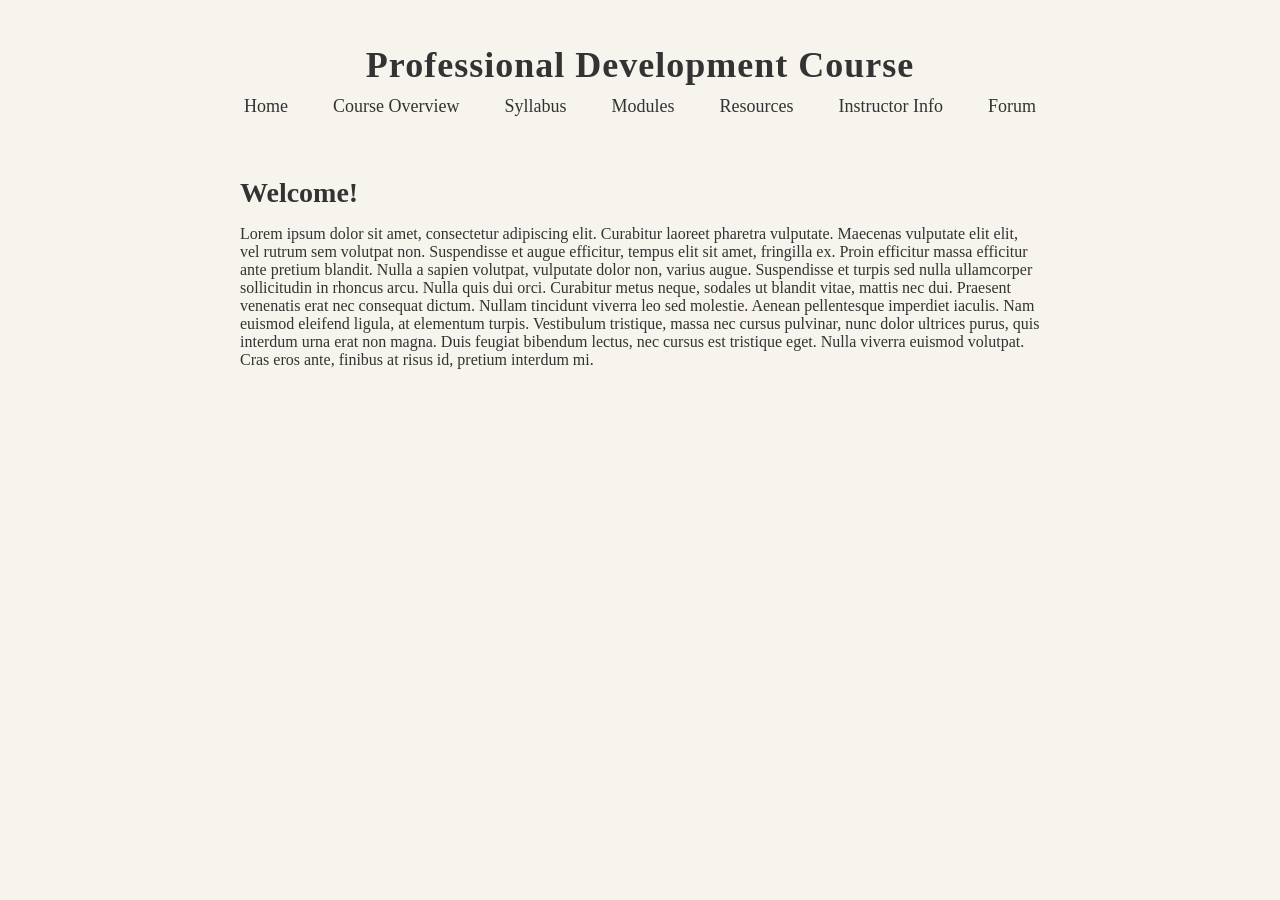
==== Pages/index.html @ 9be522e6 "Move site files into Pages directory" ====
<!DOCTYPE html>
<html lang="en">
  <head>
    <meta charset="UTF-8">
    <title> Professional Development Course </title>
    <link rel="stylesheet" href="styles.css">
  </head>

  <body>
    
    <header>
      <h1>Professional Development Course</h1>
        <nav>
          <ul class="nav-menu">
            <li><a href="index.html">Home</a></li>
            <li><a href="course-overview.html">Course Overview</a></li>
            <li><a href="syllabus.html">Syllabus</a></li>
            <li><a href="module.html">Modules</a></li>
            <li><a href="resources.html">Resources</a></li>
            <li><a href="instructor-info.html">Instructor Info</a></li>
            <li><a href="forum.html">Forum</a></li>
          </ul>
        </nav>
    </header>
    <main>
      <h2>Welcome!</h2>
      <p>
        
        Lorem ipsum dolor sit amet, consectetur adipiscing elit. Curabitur laoreet pharetra vulputate. Maecenas vulputate elit elit, vel rutrum sem volutpat non. Suspendisse et augue efficitur, tempus elit sit amet, fringilla ex. Proin efficitur massa efficitur ante pretium blandit. Nulla a sapien volutpat, vulputate dolor non, varius augue. Suspendisse et turpis sed nulla ullamcorper sollicitudin in rhoncus arcu. Nulla quis dui orci. Curabitur metus neque, sodales ut blandit vitae, mattis nec dui. Praesent venenatis erat nec consequat dictum. Nullam tincidunt viverra leo sed molestie. Aenean pellentesque imperdiet iaculis. Nam euismod eleifend ligula, at elementum turpis. Vestibulum tristique, massa nec cursus pulvinar, nunc dolor ultrices purus, quis interdum urna erat non magna. Duis feugiat bibendum lectus, nec cursus est tristique eget. Nulla viverra euismod volutpat. Cras eros ante, finibus at risus id, pretium interdum mi.
      </p>
    </main>
  </body>
  
</html>
---- Pages/styles.css ----
body {
    background-color: #f7f4ee;
    font-family: "Times New Roman", serif;
    margin: 0;
    padding: 0;
    color: #333;
}

header {
    text-align: center;
    padding: 20px 0;
}

h1 {
    margin-bottom: 10px;
    font-size: 36px;
    letter-spacing: 1px;
}

nav {
    margin-top: 10px;
}

.nav-menu {
    list-style: none;
    padding: 0;
    margin: 0;
    display: flex;
    justify-content: center;
    gap: 25px;
}

.nav-menu li a {
    text-decoration: none;
    color: #333;
    font-size: 18px;
    padding: 5px 10px;
    border-bottom: 2px solid transparent;
}

.nav-menu li a:hover {
    border-bottom: 2px solid #333;
}

main {
    max-width: 800px;
    margin: 40px auto;
    padding: 0 20px;
}

h2 {
    font-size: 28px;
    margin-bottom: 10px;
}
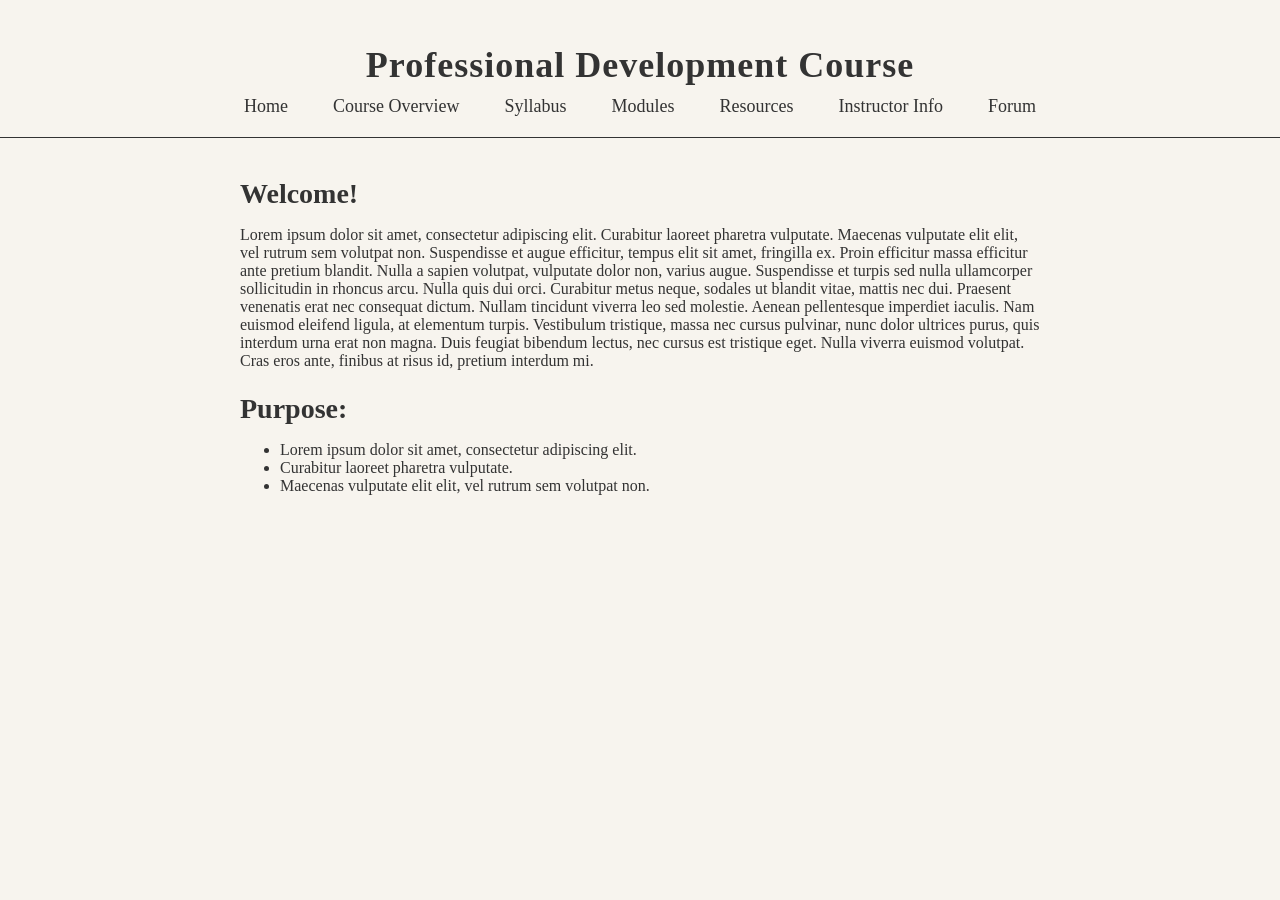
==== commit 8b29c017: "small changes to formatting" ====
--- a/Pages/index.html
+++ b/Pages/index.html
@@ -13,7 +13,7 @@
         <nav>
           <ul class="nav-menu">
             <li><a href="index.html">Home</a></li>
-            <li><a href="course-overview.html">Course Overview</a></li>
+            <li><a href="course-outline.html">Course Overview</a></li>
             <li><a href="syllabus.html">Syllabus</a></li>
             <li><a href="module.html">Modules</a></li>
             <li><a href="resources.html">Resources</a></li>
@@ -22,12 +22,18 @@
           </ul>
         </nav>
     </header>
+    <hr class="section-divider">
     <main>
       <h2>Welcome!</h2>
       <p>
-        
         Lorem ipsum dolor sit amet, consectetur adipiscing elit. Curabitur laoreet pharetra vulputate. Maecenas vulputate elit elit, vel rutrum sem volutpat non. Suspendisse et augue efficitur, tempus elit sit amet, fringilla ex. Proin efficitur massa efficitur ante pretium blandit. Nulla a sapien volutpat, vulputate dolor non, varius augue. Suspendisse et turpis sed nulla ullamcorper sollicitudin in rhoncus arcu. Nulla quis dui orci. Curabitur metus neque, sodales ut blandit vitae, mattis nec dui. Praesent venenatis erat nec consequat dictum. Nullam tincidunt viverra leo sed molestie. Aenean pellentesque imperdiet iaculis. Nam euismod eleifend ligula, at elementum turpis. Vestibulum tristique, massa nec cursus pulvinar, nunc dolor ultrices purus, quis interdum urna erat non magna. Duis feugiat bibendum lectus, nec cursus est tristique eget. Nulla viverra euismod volutpat. Cras eros ante, finibus at risus id, pretium interdum mi.
       </p>
+      <h2>Purpose:</h2>
+      <ul>
+        <li>Lorem ipsum dolor sit amet, consectetur adipiscing elit.</li>
+        <li>Curabitur laoreet pharetra vulputate.</li>
+        <li>Maecenas vulputate elit elit, vel rutrum sem volutpat non.</li>
+      </ul>
     </main>
   </body>
   
--- a/Pages/styles.css
+++ b/Pages/styles.css
@@ -19,6 +19,12 @@
 
 nav {
     margin-top: 10px;
+}
+
+.section-divider {
+    border: 0;
+    border-top: 1px solid #333;
+    margin: 0;
 }
 
 .nav-menu {
